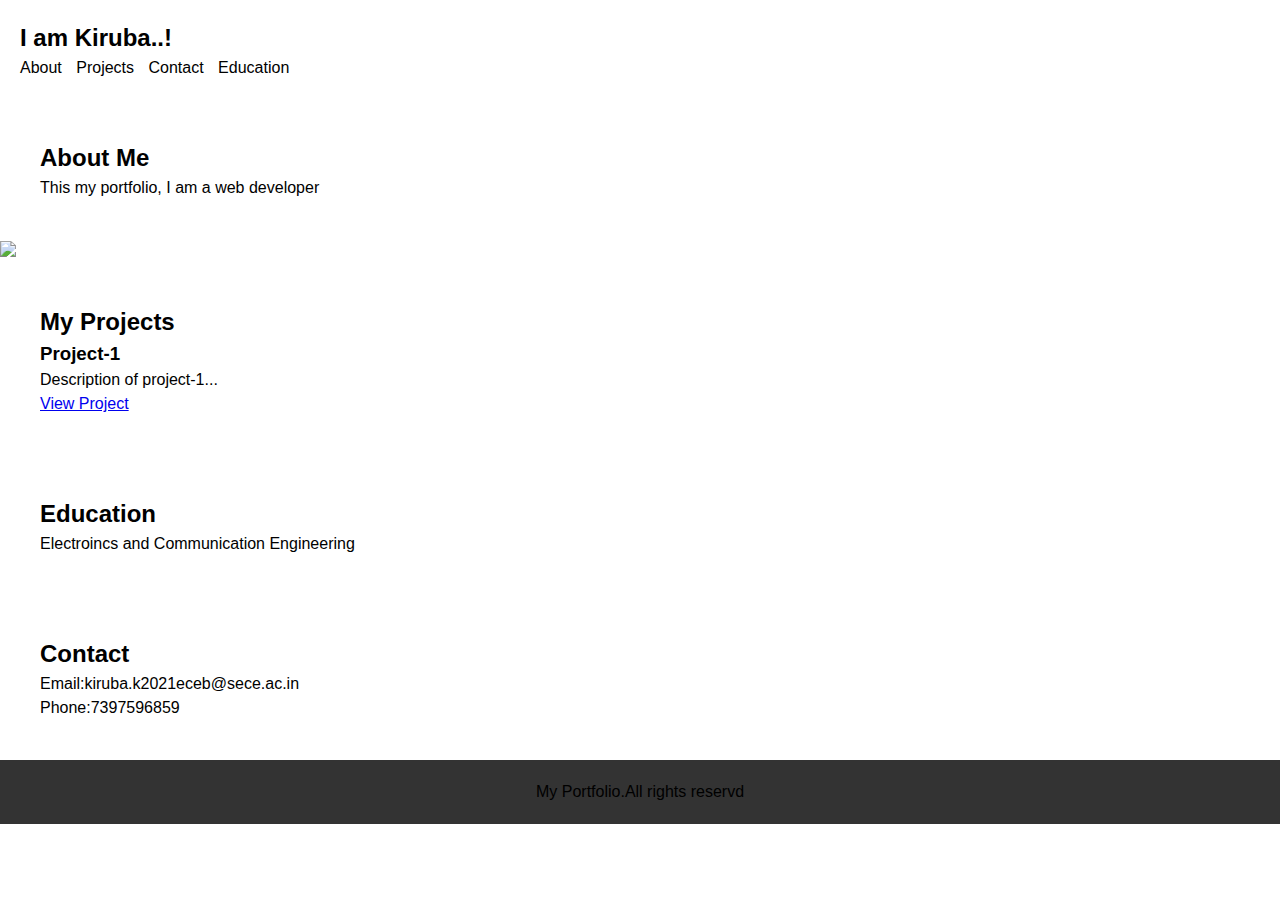
==== index.html @ 3428ad1f "Add files via upload" ====
<!DOCTYPE html>
<html>
<head>
  <title>I am kiruba..!</title>
  <link rel="stylesheet" type="text/css" href="style.css">
</head>
<body>
  <header>
    <h1>I am Kiruba..!</h1>
    <nav>
      <ul>
        <li><a href="#about">About</a></li>
        <li><a href="#projects">Projects</a></li>
        <li><a href="#contact">Contact</a></li>
        <li><a href="#education">Education</a></li>
      </ul>
    </nav>
  </header>
  
  <section id="About">
    <h2>About Me</h2>
   <p>This my portfolio, I am a web developer</p>
  </section>
  <img src="d:\video\kiruba\IMG_20220627_203249.jpg">
  
  <section id="Projects">
    <h2>My Projects</h2>
    <div class="Project">
        <h3>Project-1</h3>
        <p>Description of project-1...</p>
        <a href="index1.html">View Project</a>
    </div>
  </section>
   
  <section id="Education">
    <h2>Education</h2>
    <div class="Education">
        <p>Electroincs and Communication Engineering</p>
    </div>
  </section>
  
  <section id="Contact">
    <h2>Contact</h2>
    <p>Email:kiruba.k2021eceb@sece.ac.in</p>
      <p> Phone:7397596859 
    </p>
  </section>
  
  <footer>
    <p>My Portfolio.All rights reservd</p>
  </footer>
</body>
</html>
---- style.css ----
/* Reset default browser styles */
body, h1, h2, h3, h4, h5, h6, p, ul, li {
    margin: 0;
    padding: 0;
  }
  
  body {
    font-family: Arial, sans-serif;
    line-height: 1.5;
  }
  
  header {
    background-color:white;
    color:black;
    padding: 20px;
  }
  
  header h1 {
    font-size: 24px;
  }
  
  nav ul {
    list-style-type: none;
  }
  
  nav ul li {
    display: inline;
    margin-right: 10px;
  }
  
  nav ul li a {
    color:black;
    text-decoration: none;
  }
  
  section {
    padding: 40px;
  }
  
  footer {
    background-color: #333;
    color: black;
    padding: 20px;
    text-align: center;
  }
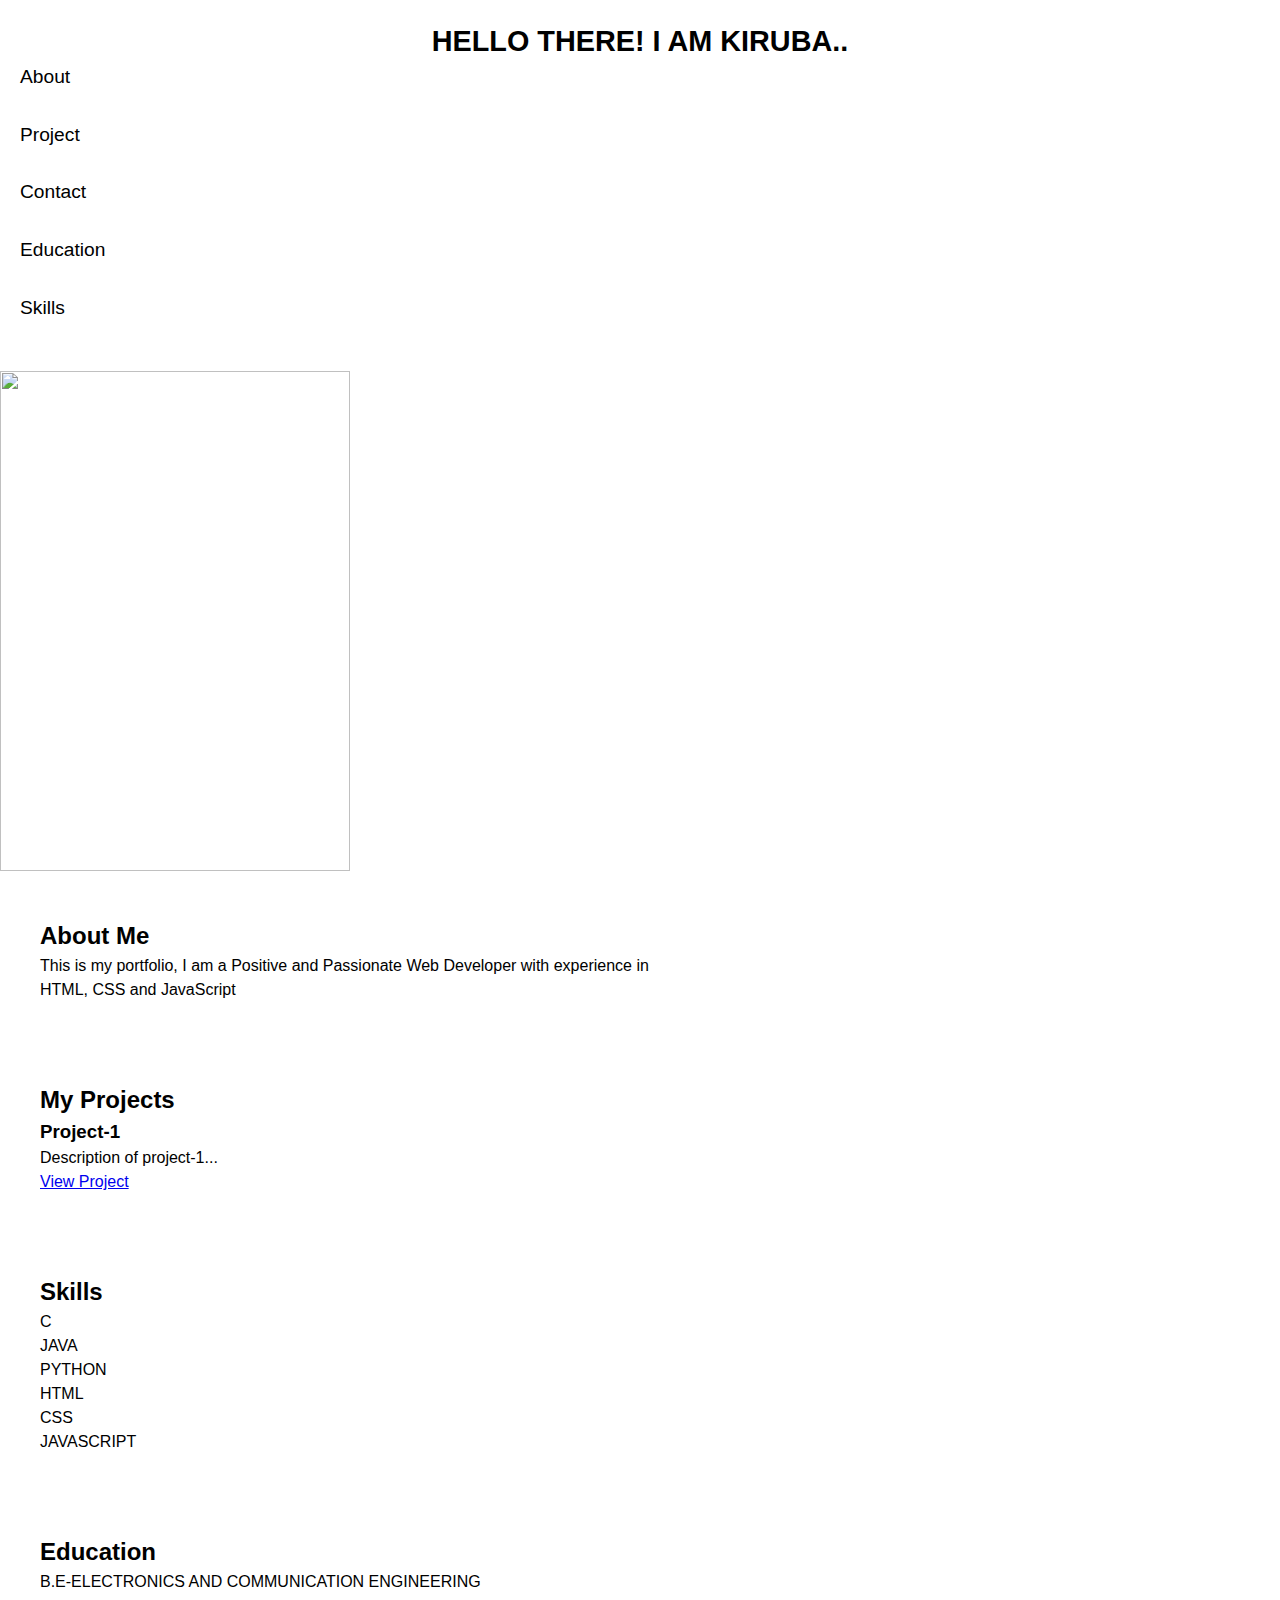
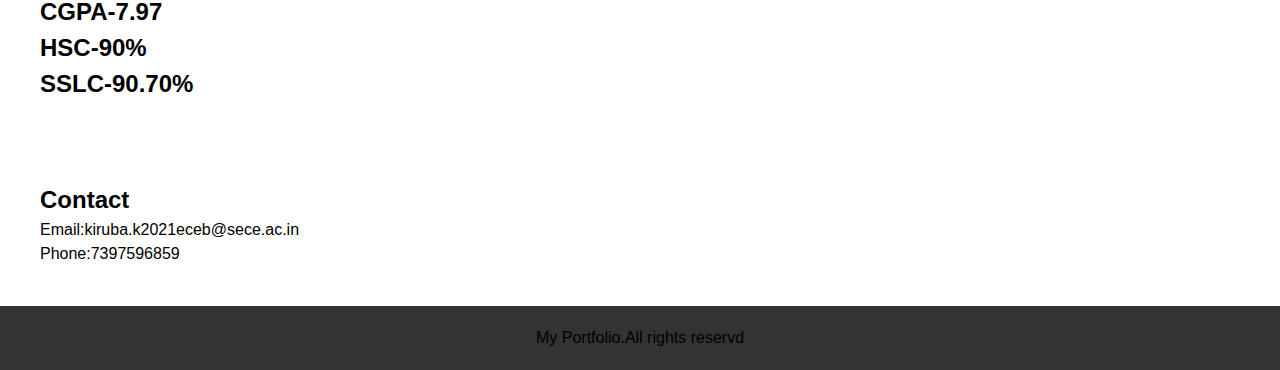
==== commit c4f640f5: "Update index.html" ====
--- a/index.html
+++ b/index.html
@@ -1,29 +1,35 @@
 <!DOCTYPE html>
 <html>
 <head>
-  <title>I am kiruba..!</title>
+  <title>kiruba</title>
   <link rel="stylesheet" type="text/css" href="style.css">
 </head>
 <body>
   <header>
-    <h1>I am Kiruba..!</h1>
+    <h1><center><big>HELLO THERE!  I AM KIRUBA..</big></center></h1>
     <nav>
-      <ul>
-        <li><a href="#about">About</a></li>
-        <li><a href="#projects">Projects</a></li>
-        <li><a href="#contact">Contact</a></li>
-        <li><a href="#education">Education</a></li>
+      <ul class="tit">
+        <li><a href="#about"><big><div class="about">About</div></big></a></li>
+        <li><a href="#project"><big><div class="project">Project</div></big></a></li>
+        <li><a href="#contact"><big><div class="contact">Contact</div></big></a></li>
+        <li><a href="#education"><big><div class="education">Education</div></big></a></li>
+        <li><a href="#skills"><big><div class="skills">Skills</div></big></a></li>
       </ul>
     </nav>
   </header>
+
+  <img src="kiruba pic.jpg" style="width:350px;height:500px;">
   
-  <section id="About">
+  
+  <section id="about">
     <h2>About Me</h2>
-   <p>This my portfolio, I am a web developer</p>
+    <div class="About">
+   <p>This is my portfolio, I am a Positive and Passionate Web Developer with experience in</p><p>HTML, CSS and JavaScript</p>
+   </div>
   </section>
-  <img src="d:\video\kiruba\IMG_20220627_203249.jpg">
+ 
   
-  <section id="Projects">
+  <section id="project">
     <h2>My Projects</h2>
     <div class="Project">
         <h3>Project-1</h3>
@@ -32,14 +38,30 @@
     </div>
   </section>
    
-  <section id="Education">
+  <section id="skills">
+    <h2>Skills</h2>
+    <div class="Skills">
+      <p>C</p>
+      <p>JAVA</p>
+      <p>PYTHON</p>
+      <p>HTML</p>
+      <p>CSS</p>
+      <p>JAVASCRIPT</p>
+    </div>
+  </section>
+   
+  <section id="education">
     <h2>Education</h2>
     <div class="Education">
-        <p>Electroincs and Communication Engineering</p>
+        <p>B.E-ELECTRONICS AND COMMUNICATION ENGINEERING</p>
+        <h2>CGPA-7.97</h2>
+        <h2>HSC-90%</h2>
+        <h2>SSLC-90.70%</h2>
+
     </div>
   </section>
   
-  <section id="Contact">
+  <section id="contact">
     <h2>Contact</h2>
     <p>Email:kiruba.k2021eceb@sece.ac.in</p>
       <p> Phone:7397596859 
@@ -51,3 +73,5 @@
   </footer>
 </body>
 </html>
+
+  
